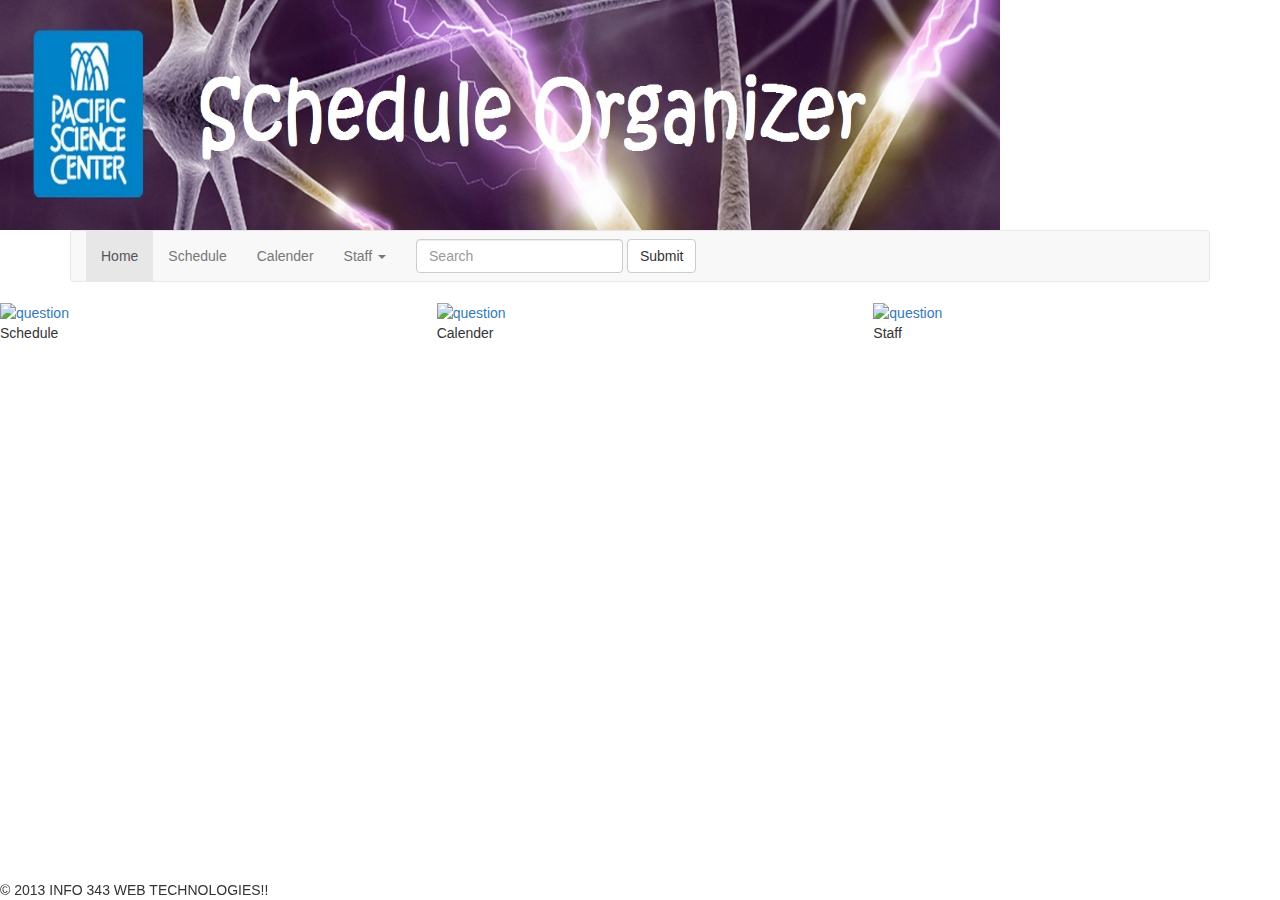
==== index.html @ 1da5653c "link some js, test logo2" ====
<!DOCTYPE html>
<html>
<head>
	<!-- tells the browser this file was saved in the UTF-8 character encoding -->
	<meta charset="UTF-8">
	<!-- tells the browser to get style information from styles.css in our 'css' sub-directory -->
	<link rel="stylesheet" href="https://netdna.bootstrapcdn.com/bootstrap/3.0.0/css/bootstrap.min.css">
	<link rel="stylesheet" href="css/styles.css">
	<title>Pacific Science Center Schedule Organizer</title>
		<!-- REPLACE 'your uw net id' with your UW net id -->
	<meta name="author" content="INFO 343 Final Project">
	<script src="https://ajax.googleapis.com/ajax/libs/jquery/2.0.3/jquery.min.js"></script>
     <script src="js/mainFunctions.js"></script>

    <!-- Bootstrap JavaScript (if we need it) -->
    <script src="https://netdna.bootstrapcdn.com/bootstrap/3.0.0/js/bootstrap.min.js"></script>

</head>
<body>
	<div class = "head">
		<a href="index.html"> <img class = "logo" src="img/logo2.jpg" alt="LOGO" height="230" width="1000"></a>
	
	<div class = "container">
		<nav class="navbar navbar-default" role="navigation">
		  <!-- Brand and toggle get grouped for better mobile display -->
		  <div class="navbar-header">
		  <div class="collapse navbar-collapse" id="bs-example-navbar-collapse-1">
		    <ul class="nav navbar-nav">
		      	<li class="active"><a href="index.html">Home</a></li>
		      <li><a href="schedule.html">Schedule</a></li>
		      <li><a href="calender.html">Calender</a></li>
		      <li class="dropdown">
		      <a href="#" class="dropdown-toggle" data-toggle="dropdown">Staff <b class="caret"></b></a>
		        	<ul class="dropdown-menu">
		          		<li><a href="#">Volunteer</a></li>
		          		<li><a href="#">Employee</a></li>
		          		<li><a href="#">Other Important People</a></li>
		        	</ul>
		      		</li>
		    </ul>
		    <form class="navbar-form navbar-left" role="search">
		      <div class="form-group">
		        <input type="text" class="form-control" placeholder="Search">
		      </div>
		      <button type="submit" class="btn btn-default">Submit</button>
		    </form>
		  </div><!-- /.navbar-collapse -->
		</nav>
	</div><!-- head -->
		<div class = "content-box">
			<div class="row">
  				<div class="col-md-4"><a href="schedule.html"> <img class = "logo" src="img/question.jpg" alt="question" height="300" width="250"></a><br>Schedule</div>
  				<div class="col-md-4"><a href="calender.html"> <img class = "logo" src="img/question.jpg" alt="question" height="300" width="250"></a><br>Calender</div>
 				<div class="col-md-4"><a href="staff.html"> <img class = "logo" src="img/question.jpg" alt="question" height="300" width="250"></a><br>Staff</div>
			</div>
		</div>

	</div>


	<div class = "footer navbar-fixed-bottom">
		&copy; 2013 INFO 343 WEB TECHNOLOGIES!!
	</div>
	 <!-- hot link to minified jQuery library, version 2.0.3 -->
    <script src="https://ajax.googleapis.com/ajax/libs/jquery/2.0.3/jquery.min.js"></script>

    <!-- Bootstrap JavaScript (if we need it) -->
    <script src="https://netdna.bootstrapcdn.com/bootstrap/3.0.0/js/bootstrap.min.js"></script>
    <script src="lib/jquery-2.0.3/jquery-2.0.3.min.js"></script>
</body>
</html>
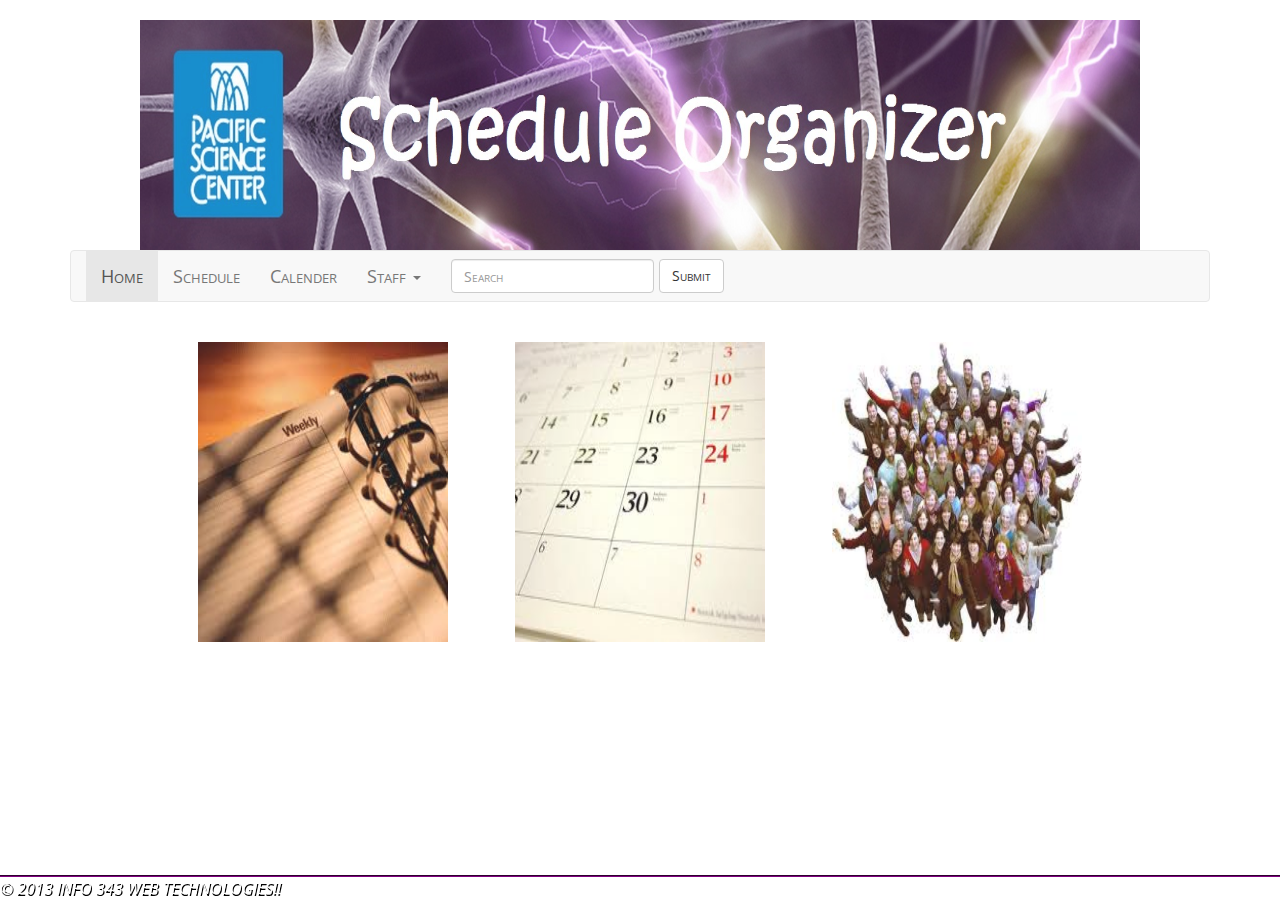
==== commit 376f3544: "added images to index.html" ====
--- a/index.html
+++ b/index.html
@@ -32,9 +32,9 @@
 		      <li class="dropdown">
 		      <a href="#" class="dropdown-toggle" data-toggle="dropdown">Staff <b class="caret"></b></a>
 		        	<ul class="dropdown-menu">
-		          		<li><a href="#">Volunteer</a></li>
-		          		<li><a href="#">Employee</a></li>
-		          		<li><a href="#">Other Important People</a></li>
+		          		<li><a href="volunteers.html">Volunteer</a></li>
+		          		<li><a href="employees.html">Employee</a></li>
+		          		<li><a href="otherpeople.html">Other Important People</a></li>
 		        	</ul>
 		      		</li>
 		    </ul>
@@ -49,9 +49,9 @@
 	</div><!-- head -->
 		<div class = "content-box">
 			<div class="row">
-  				<div class="col-md-4"><a href="schedule.html"> <img class = "logo" src="img/question.jpg" alt="question" height="300" width="250"></a><br>Schedule</div>
-  				<div class="col-md-4"><a href="calender.html"> <img class = "logo" src="img/question.jpg" alt="question" height="300" width="250"></a><br>Calender</div>
- 				<div class="col-md-4"><a href="staff.html"> <img class = "logo" src="img/question.jpg" alt="question" height="300" width="250"></a><br>Staff</div>
+  				<div class="col-md-4"><a href="schedule.html"> <img class = "logo" src="img/schedule.jpg" alt="question" height="300" width="250"></a><br>Schedule</div>
+  				<div class="col-md-4"><a href="calender.html"> <img class = "logo" src="img/calender.jpg" alt="question" height="300" width="250"></a><br>Calender</div>
+ 				<div class="col-md-4"><a href="staff.html"> <img class = "logo" src="img/staff.jpg" alt="question" height="300" width="250"></a><br>Staff</div>
 			</div>
 		</div>
 
--- a/css/styles.css
+++ b/css/styles.css
@@ -0,0 +1,87 @@
+/*INFO 343 Final Project
+Minerva Chen, Warner Chen, James Prow, Lina Thach*/
+/* Google web fonts 'Open Sans' (italic and normal) and 'Boogaloo' */
+@import url(http://fonts.googleapis.com/css?family=Open+Sans:400italic,400,300,700);
+@import url(http://fonts.googleapis.com/css?family=Boogaloo);
+
+/* reset CSS file to reset browser default styling to a consistent starting point */
+@import url(reset.css);
+
+body {
+    background-image: url(../img/background.jpg);
+    background-repeat: repeat;
+    font-family: 'Open Sans', sans-serif;
+    font-size: 18px;
+    padding: 10px;
+}
+p {
+    margin: 5px;
+    font-style: bold;
+}
+.modal-content{
+    color: white;
+    background-color: black;
+}
+.hidden-submit{
+    display: none;
+}
+.head {
+    margin: 5px;
+    padding: 5px;
+    text-align: center;
+}
+
+.container {
+    background-color: white;
+}
+
+.volunteer-template {
+    display: none;
+}
+
+.volunteer {
+    float: left;
+}
+
+.volunteer img {
+    float: left;
+}
+
+.footer {
+    border-width: 2px;   
+    border-top-style: groove;
+    margin-top: 10px;
+    border-color: purple;
+    font-size: 90%;
+    font-style: italic;
+    color: white;
+    text-shadow: 0.05em .1em black;
+    overflow: hidden;
+    background-image: url(../img/background.jpg);
+}
+
+.navbar {
+    font-variant: small-caps;
+    text-align: center;
+}
+
+.logo{
+    background-color: black;
+    opacity: .9;
+}
+
+.logo:hover{
+    opacity: 1;
+}
+
+.content-box{
+    overflow: hidden;
+    margin: auto;
+    width: 80%;
+    padding: 20px;
+}
+.row{
+    margin: 0 auto;
+    font-variant: small-caps;
+    color: white;
+}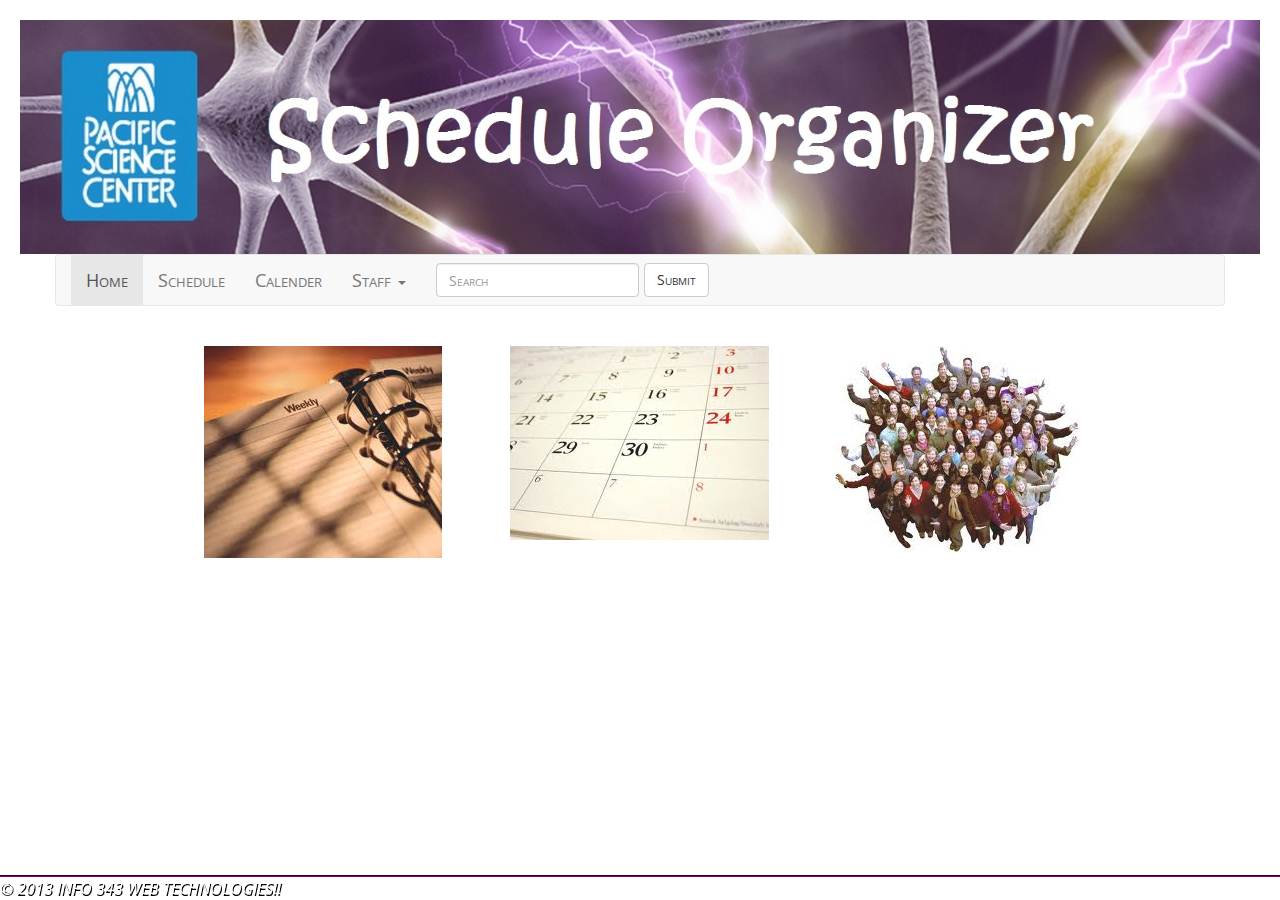
==== commit d7be7fb0: "MERGED EVERYTHING MANUALLY and fixed some stuff" ====
--- a/index.html
+++ b/index.html
@@ -2,6 +2,7 @@
 <html>
 <head>
 	<!-- tells the browser this file was saved in the UTF-8 character encoding -->
+	<meta name="viewport" content="width=device-width, initial-scale=1.0">
 	<meta charset="UTF-8">
 	<!-- tells the browser to get style information from styles.css in our 'css' sub-directory -->
 	<link rel="stylesheet" href="https://netdna.bootstrapcdn.com/bootstrap/3.0.0/css/bootstrap.min.css">
--- a/css/styles.css
+++ b/css/styles.css
@@ -25,6 +25,7 @@
 .hidden-submit{
     display: none;
 }
+
 .head {
     margin: 5px;
     padding: 5px;
@@ -33,6 +34,8 @@
 
 .container {
     background-color: white;
+    margin: 0 auto;
+    padding: 0px;
 }
 
 .volunteer-template {
@@ -41,6 +44,8 @@
 
 .volunteer {
     float: left;
+    text-align: center;
+    padding: 10px;
 }
 
 .volunteer img {
@@ -65,8 +70,17 @@
     text-align: center;
 }
 
+.navbar-right {
+    padding-right: 15px;
+}
+
 .logo{
+    text-align: center;
     background-color: black;
+    width: auto !important;
+    width: 100%;
+    max-width: 100%;
+    height: auto;
     opacity: .9;
 }
 
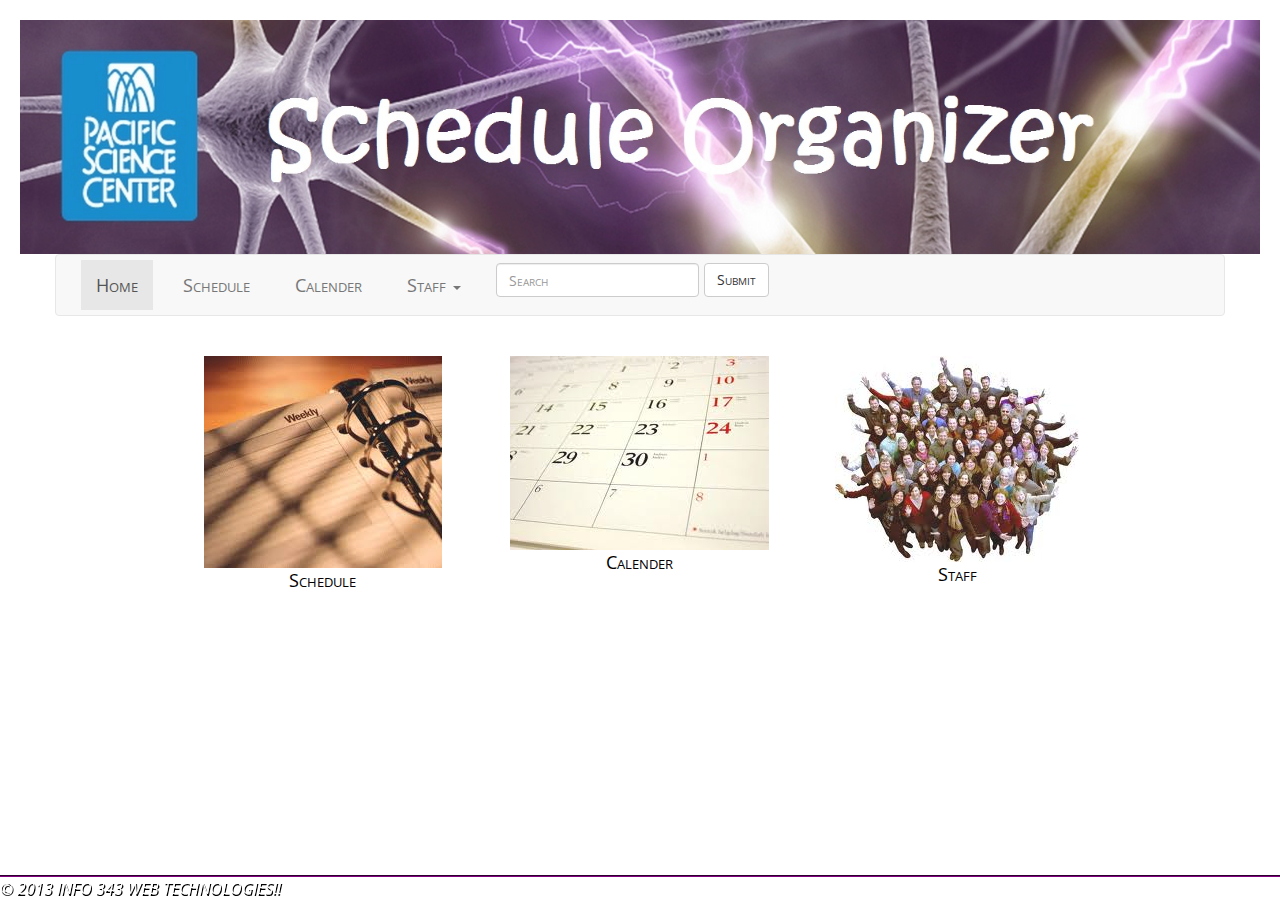
==== commit cc91fba8: "added a shortcut" ====
--- a/index.html
+++ b/index.html
@@ -7,6 +7,7 @@
 	<!-- tells the browser to get style information from styles.css in our 'css' sub-directory -->
 	<link rel="stylesheet" href="https://netdna.bootstrapcdn.com/bootstrap/3.0.0/css/bootstrap.min.css">
 	<link rel="stylesheet" href="css/styles.css">
+	<link rel="shortcut icon" href="img/shortcut.jpg">
 	<title>Pacific Science Center Schedule Organizer</title>
 		<!-- REPLACE 'your uw net id' with your UW net id -->
 	<meta name="author" content="INFO 343 Final Project">
--- a/css/styles.css
+++ b/css/styles.css
@@ -13,6 +13,7 @@
     font-family: 'Open Sans', sans-serif;
     font-size: 18px;
     padding: 10px;
+    color: black;
 }
 p {
     margin: 5px;
@@ -98,4 +99,57 @@
     margin: 0 auto;
     font-variant: small-caps;
     color: white;
+}
+
+
+
+
+
+
+
+
+
+
+
+
+
+/*All the CSS for the schedule page*/
+
+.shift {
+    padding: 10px;
+    margin: 5%;
+    border: 1px solid #DDDDDD;
+    border-radius: 4px 4px 4px 4px;
+    box-shadow: 0 0 10px rgba(0, 0, 0, 0.1);
+}
+
+.pre-scrollable {
+    max-height: 200px;
+}
+
+h1 {
+    font-weight: bold;
+    font-size: 36px;
+    padding: 10px;
+    text-align: center;
+}
+
+h2 {
+    font-style: italic;
+    font-size: 24px;
+    padding: 10px;
+}
+
+li {
+    padding: 5px;
+    padding-left: 10px;
+}
+
+.button {
+    padding: 40px;
+    float: right;
+}
+
+.row {
+    color: black;
 }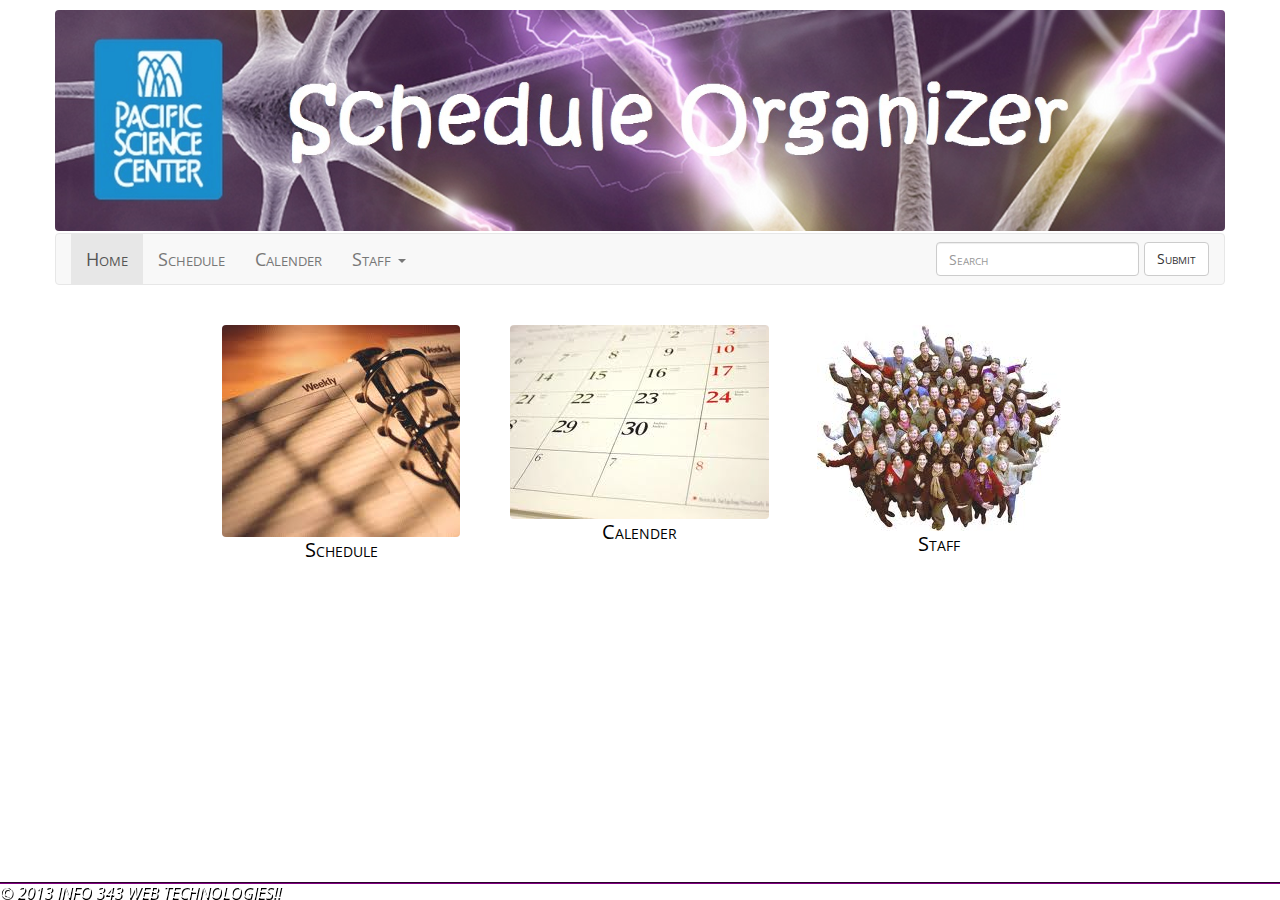
==== commit a9dbf01f: "Fixed minor CSS details to align the logo with the nav bar on all the pages, so it is consitent. Add" ====
--- a/index.html
+++ b/index.html
@@ -19,36 +19,43 @@
 
 </head>
 <body>
-	<div class = "head">
+	<div class = "container">
 		<a href="index.html"> <img class = "logo" src="img/logo2.jpg" alt="LOGO" height="230" width="1000"></a>
-	
-	<div class = "container">
+
 		<nav class="navbar navbar-default" role="navigation">
-		  <!-- Brand and toggle get grouped for better mobile display -->
-		  <div class="navbar-header">
-		  <div class="collapse navbar-collapse" id="bs-example-navbar-collapse-1">
-		    <ul class="nav navbar-nav">
-		      	<li class="active"><a href="index.html">Home</a></li>
-		      <li><a href="schedule.html">Schedule</a></li>
-		      <li><a href="calender.html">Calender</a></li>
-		      <li class="dropdown">
-		      <a href="#" class="dropdown-toggle" data-toggle="dropdown">Staff <b class="caret"></b></a>
-		        	<ul class="dropdown-menu">
-		          		<li><a href="volunteers.html">Volunteer</a></li>
-		          		<li><a href="employees.html">Employee</a></li>
-		          		<li><a href="otherpeople.html">Other Important People</a></li>
-		        	</ul>
-		      		</li>
-		    </ul>
-		    <form class="navbar-form navbar-left" role="search">
-		      <div class="form-group">
-		        <input type="text" class="form-control" placeholder="Search">
-		      </div>
-		      <button type="submit" class="btn btn-default">Submit</button>
-		    </form>
-		  </div><!-- /.navbar-collapse -->
-		</nav>
-	</div><!-- head -->
+			<!-- Brand and toggle get grouped for better mobile display -->
+			<div class="navbar-header">
+				<button type="button" class="navbar-toggle" data-toggle="collapse" data-target=".navbar-ex1-collapse">
+					<span class="sr-only">Toggle navigation</span>
+					<span class="icon-bar"></span>
+					<span class="icon-bar"></span>
+					<span class="icon-bar"></span>
+				</button>
+			</div>
+			<div class="collapse navbar-collapse navbar-ex1-collapse">
+				<ul class="nav navbar-nav navbar-left">
+					<li class="active"><a href="index.html">Home</a></li>
+					<li><a href="schedule.html">Schedule</a></li>
+					<li><a href="calender.html">Calender</a></li>
+					<li class="dropdown">
+						<a href="#" class="dropdown-toggle" data-toggle="dropdown">Staff <b class="caret"></b></a>
+						<ul class="dropdown-menu">
+							<li><a href="volunteers.html">Volunteer</a></li>
+							<li><a href="employees.html">Employee</a></li>
+							<li><a href="otherpeople.html">Other Important People</a></li>
+						</ul>
+					</li>
+				</ul>
+				<ul class="nav navbar-nav navbar-right">
+					<li><form class="navbar-form navbar-nav navbar-right" role="search">
+						<div class="form-group">
+							<input type="text" class="form-control" placeholder="Search">
+						</div>
+						<button type="submit" class="btn btn-default">Submit</button>
+					</form></li>
+				</ul>
+			</div> <!-- /.navbar-collapse -->
+		</nav> <!-- nav bar -->
 		<div class = "content-box">
 			<div class="row">
   				<div class="col-md-4"><a href="schedule.html"> <img class = "logo" src="img/schedule.jpg" alt="question" height="300" width="250"></a><br>Schedule</div>
@@ -56,7 +63,6 @@
  				<div class="col-md-4"><a href="staff.html"> <img class = "logo" src="img/staff.jpg" alt="question" height="300" width="250"></a><br>Staff</div>
 			</div>
 		</div>
-
 	</div>
 
 
--- a/css/styles.css
+++ b/css/styles.css
@@ -14,7 +14,9 @@
     font-size: 18px;
     padding: 10px;
     color: black;
+    font-variant: normal;
 }
+
 p {
     margin: 5px;
     font-style: bold;
@@ -83,6 +85,7 @@
     max-width: 100%;
     height: auto;
     opacity: .9;
+    border-radius: 4px 4px 4px 4px;
 }
 
 .logo:hover{
@@ -95,11 +98,13 @@
     width: 80%;
     padding: 20px;
 }
+
 .row{
     margin: 0 auto;
     font-variant: small-caps;
-    color: white;
-}
+    text-align: center;
+    font-size: 20px;
+} 
 
 
 
@@ -115,12 +120,20 @@
 
 /*All the CSS for the schedule page*/
 
+.box-heading {
+    margin-left: 5%;
+}
+
 .shift {
     padding: 10px;
-    margin: 5%;
+    margin-top: 0%;
+    margin-left: 5%;
+    margin-right: 5%;
+    margin-bottom: 5%;
     border: 1px solid #DDDDDD;
     border-radius: 4px 4px 4px 4px;
     box-shadow: 0 0 10px rgba(0, 0, 0, 0.1);
+
 }
 
 .pre-scrollable {
@@ -141,8 +154,7 @@
 }
 
 li {
-    padding: 5px;
-    padding-left: 10px;
+    float: center;
 }
 
 .button {
@@ -150,6 +162,22 @@
     float: right;
 }
 
-.row {
-    color: black;
-}+.legend {
+   float: center;
+   margin-left: 38.5px;
+}
+
+.legend-list {
+    padding-bottom: 20px;
+}
+
+.picture {
+    overflow: scroll;
+}
+
+.check-box {
+    color: #000;
+    text-align: left;
+}
+
+
